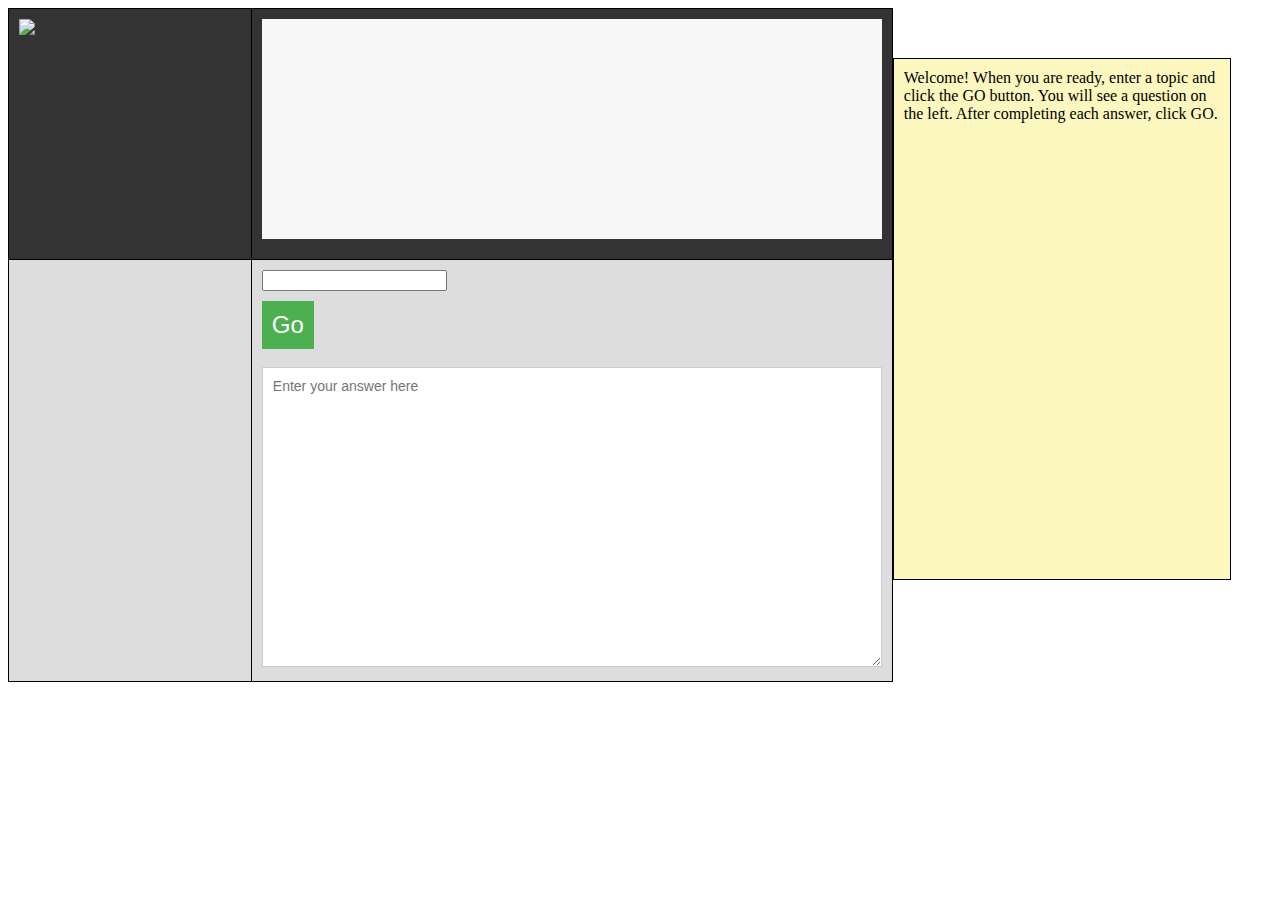
==== index.html @ 811b8e81 "Update index.html" ====
<!DOCTYPE html>

<html>
  <head>
    <script src="https://ajax.googleapis.com/ajax/libs/jquery/3.6.3/jquery.min.js"></script>
    <link rel="stylesheet" href="index.css" />
  </head>
  <body>
    <script>

       var url = "https://api.openai.com/v1/engines/text-davinci-003/completions";
       var myInterval,startTime;
         var QAs = [];
         var answers=[];
         var qindex = 0;
         var q = 0;


         function askAI(Questions) {

             question = 'grade this (0-10) and explain: '+ JSON.stringify(Questions[q]);
             $.ajax({
                 url: "https://script.google.com/macros/s/AKfycbxtKsYrWU586A2O2sVJf0bg71dT0N1fVuBWIJlDCcmmlABCUKyM1rOdsyjwUp_tUjSs/exec?AskAI="+question,
                 type: 'GET',
                 complete: function() {
                 q++;
                 if (q<=QAs.length) {

                     //console.log("calling one more");
                     askAI(Questions);
                 }
                 },
                 success: function(result) {
                     $("#result").html($("#result").html()+ "<hr><p> Question " +q+ ":" + Questions[q][0]+ "</p><p><b>Answer :</b>" + Questions[q][1] + " </p><br> Grade: " + result +"</p>");
                 //console.log("Download Success ");
                 }
             });
         }
         function getAI_q(topic){
                 url = "https://script.google.com/macros/s/AKfycbxtKsYrWU586A2O2sVJf0bg71dT0N1fVuBWIJlDCcmmlABCUKyM1rOdsyjwUp_tUjSs/exec?AskAI= 10 interview questions on "+topic +" each seperated by '@@'";
                 $.get(url,function(data){
                     QAs = (data.split("@@"));
                     console.log(QAs);
                 })
         }
         function getQA(){
            qindex = 0;
	    record();
      topic = $("#topic").val;
      url ="https://script.google.com/macros/s/AKfycbxcHmR_0qVo4-5Z_LnT0sCZlbqqRsn8R-V-Pc-lRmqIV8eBM5UwWbofsigLD3Aw5Q/exec?getQA="+topic;;
      $("#result").html("Loading..." );
            $.get(url, function(data){

                     QAs = (JSON.parse(data));


                     showNext();

      					});


       }

        function showNext(){
	 if(QAs.length === 0){
		 getQA();
	 }else{
			 $("#result").css('opacity','0');

			 if(qindex < QAs.length){

		      if(qindex !==0){
		       answers.push([QAs[qindex][0],$("#prompt_div").val()]);
			 $("#prevAnswer").html("<div style='margin:5px;color:grey;'><b>Prev question </b>:"+ QAs[qindex-1][0] + "<br> <b>Best Answer</b> : "+  QAs[qindex-1][1] +" <br></div>")
			 $("#result").html("<b>Your next question</B>: <br><br>"+ QAs[qindex][0] );
			 $("#result").css('opacity','1');
			   }else{

		       $("#result").html(" <b>Your first question</b>: "+ QAs[qindex][0] );
			       $("#result").css('opacity','1');

		      }
			 qindex++;
			 }else{
			    $("#result").html("That ends your test");
			     //$("#result").html(JSON.stringify(answers));
			      $("#result").css('opacity','1');
			      $("#result").html("AI is checking your answers...");
			      stopRecord();
			 askAI(QAs);

			 }
	 }

       }
         function displayWaitTime() {
                 var currentTime = new Date().getTime();
                 var waitTime = Math.round((currentTime - startTime)/1000);
                 document.getElementById("result").value = ("Working on this for : " + waitTime + " seconds");
         }
	   
    </script>
	  <div id="container">
	  <div id="left" style="float:left;width:70%">
		    <table>
			 
			      <tr style="background-color:#333">
				<td>
				  <img
				    style="width:200px"
				    src="https://www.point-star.com/wp-content/uploads/2021/06/menu-AI-icon-b.png"
				  />
				</td>
				<td>
				  <div
				    id="result"
				    style="height: 200px;width: 600px;font-size: 14px;font-family:helvetica;overflow:auto;"
				  ></div>
				</td>
			      </tr>
			      <tr>
				<td style="width:320px;border:1px solid black">
				  <video id="preview" width="320" height="240" autoplay></video>
				  <video
				    style="display:none"
				    id="recording"
				    width="320"
				    height="240"
				    controls
				  ></video>
				  <div style="display:none">
				    <a id="downloadButton" class="button"> Download </a>

				    <button id="start-recording" onclick="record()">Record</button
				    ><button id="stop-recording" onclick="stopRecord()">Stop</button>
				  </div>
				</td>
				<td>
             <input id="topic" type"text><button id="send" onclick="showNext()">Go</button><br />
				  <textarea
				    id="prompt_div" placeholder ="Enter your answer here"
				    style="height: 300px;width: 100%;font-size: 14px;font-family:helvetica"
				  ></textarea>
				
				</td>
			      </tr>
			   
			   
		</table>
	</div>
        <div id="right" style="float:left;width:25%;background: #fcf6bf;padding: 10px;border:1px solid black;margin-top:50px">
		<div id="prevAnswer" style="height:500px;overflow:auto;">
				Welcome! When you are ready, enter a topic and click the GO button. You will see a
				question on the left. After completing each answer, click GO.
			      </div>
	</div>
	  </div>
    <label id="log" style="display:none"></label>
    <script src="selfie2.js"></script>
  </body>
</html>
---- index.css ----
table {
  border-collapse: collapse;
  width: 100%;
}

tr:nth-child(even) {
  background-color: #ddd;
}

td {
  border: 1px solid black;
  padding: 10px;
  vertical-align: top;
}

img {
  max-width: 100%;
}

#result {
  height: 200px;
  width: 100%;
  font-size: 14px;
  font-family: helvetica;
  overflow: auto;
  padding: 10px;
  background-color: #f7f7f7;
  margin-bottom: 10px;
}

#send {
  
  display: block;
  margin-top: 10px;
  padding: 10px;
  background-color: #4CAF50;
  color: white;
  border: none;
  cursor: pointer;
  font-size: 24px;
  font-family: helvetica;
  transition: background-color 0.2s;
}

#send:hover {
  background-color: #3e8e41;
}

textarea {
  height: 300px;
  width: 100%;
  font-size: 14px;
  font-family: helvetica;
  padding: 10px;
  box-sizing: border-box;
  border: 1px solid #ccc;
}

#preview, #recording {
  width: 100%;
  height: auto;
  margin-bottom: 10px;
}

#downloadButton {
  display: block;
  margin-top: 10px;
  padding: 10px;
  background-color: #4CAF50;
  color: white;
  border: none;
  cursor: pointer;
  font-size: 16px;
  font-family: helvetica;
  transition: background-color 0.2s;
}

#downloadButton:hover {
  background-color: #3e8e41;
}

.button {
  display: block;
  margin-top: 10px;
}

#start-recording, #stop-recording {
  display: block;
  margin-top: 10px;
  padding: 10px;
  background-color: #4CAF50;
  color: white;
  border: none;
  cursor: pointer;
  font-size: 16px;
  font-family: helvetica;
  transition: background-color 0.2s;
}

#start-recording:hover, #stop-recording:hover {
  background-color: #3e8e41;
}

#log {
  display: none;
}
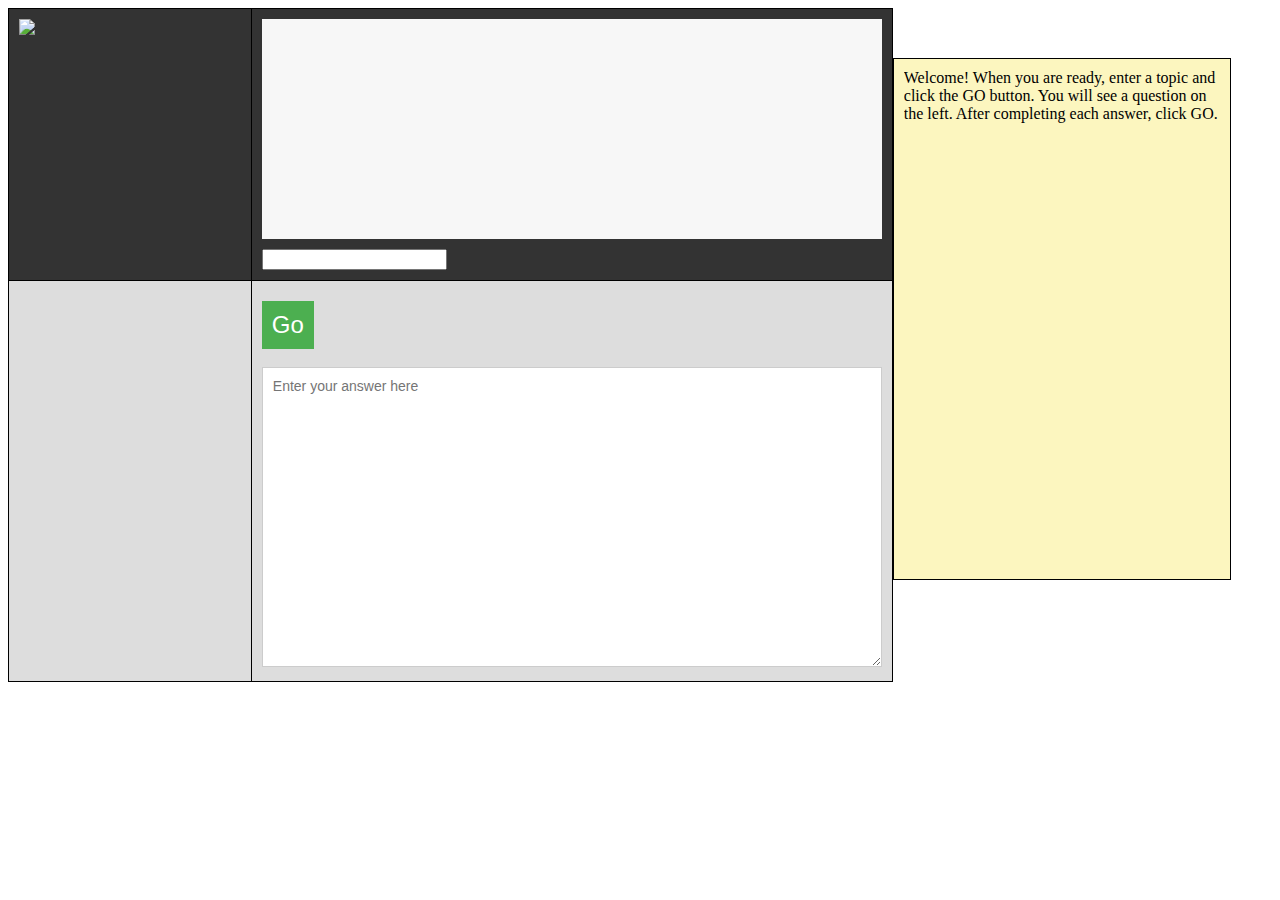
==== commit 9c899d21: "Update index.html" ====
--- a/index.html
+++ b/index.html
@@ -46,7 +46,7 @@
          function getQA(){
             qindex = 0;
 	    record();
-      topic = $("#topic").val;
+      topic = $("#topic").val();
       url ="https://script.google.com/macros/s/AKfycbxcHmR_0qVo4-5Z_LnT0sCZlbqqRsn8R-V-Pc-lRmqIV8eBM5UwWbofsigLD3Aw5Q/exec?getQA="+topic;;
       $("#result").html("Loading..." );
             $.get(url, function(data){
@@ -115,7 +115,7 @@
 				  <div
 				    id="result"
 				    style="height: 200px;width: 600px;font-size: 14px;font-family:helvetica;overflow:auto;"
-				  ></div>
+				  ></div> <input id="topic" type"text>
 				</td>
 			      </tr>
 			      <tr>
@@ -136,7 +136,7 @@
 				  </div>
 				</td>
 				<td>
-             <input id="topic" type"text><button id="send" onclick="showNext()">Go</button><br />
+            <button id="send" onclick="showNext()">Go</button><br />
 				  <textarea
 				    id="prompt_div" placeholder ="Enter your answer here"
 				    style="height: 300px;width: 100%;font-size: 14px;font-family:helvetica"
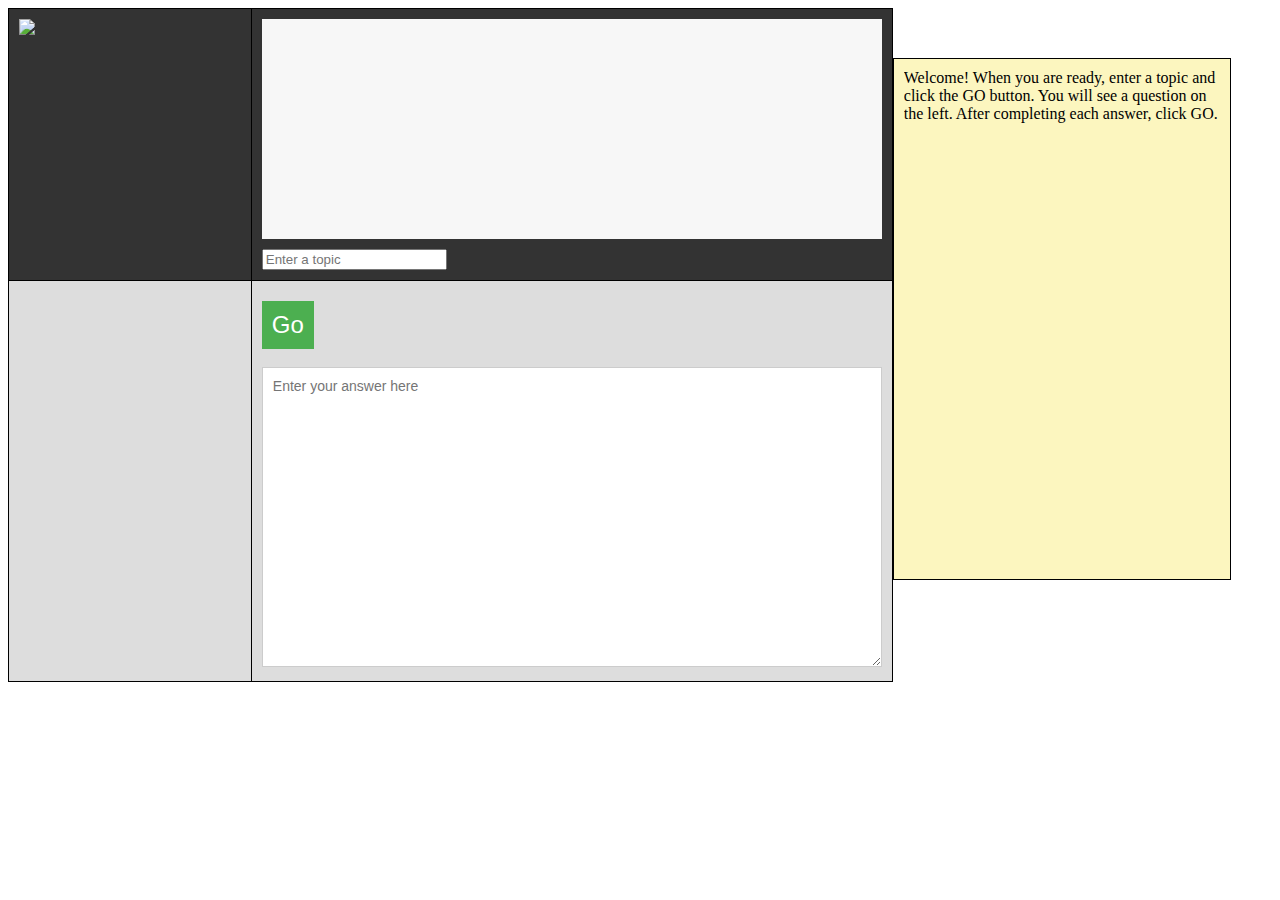
==== commit cbcab44f: "Update index.html" ====
--- a/index.html
+++ b/index.html
@@ -115,7 +115,7 @@
 				  <div
 				    id="result"
 				    style="height: 200px;width: 600px;font-size: 14px;font-family:helvetica;overflow:auto;"
-				  ></div> <input id="topic" type"text>
+				  ></div> <input id="topic" placeholder ="Enter a topic" type"text>
 				</td>
 			      </tr>
 			      <tr>
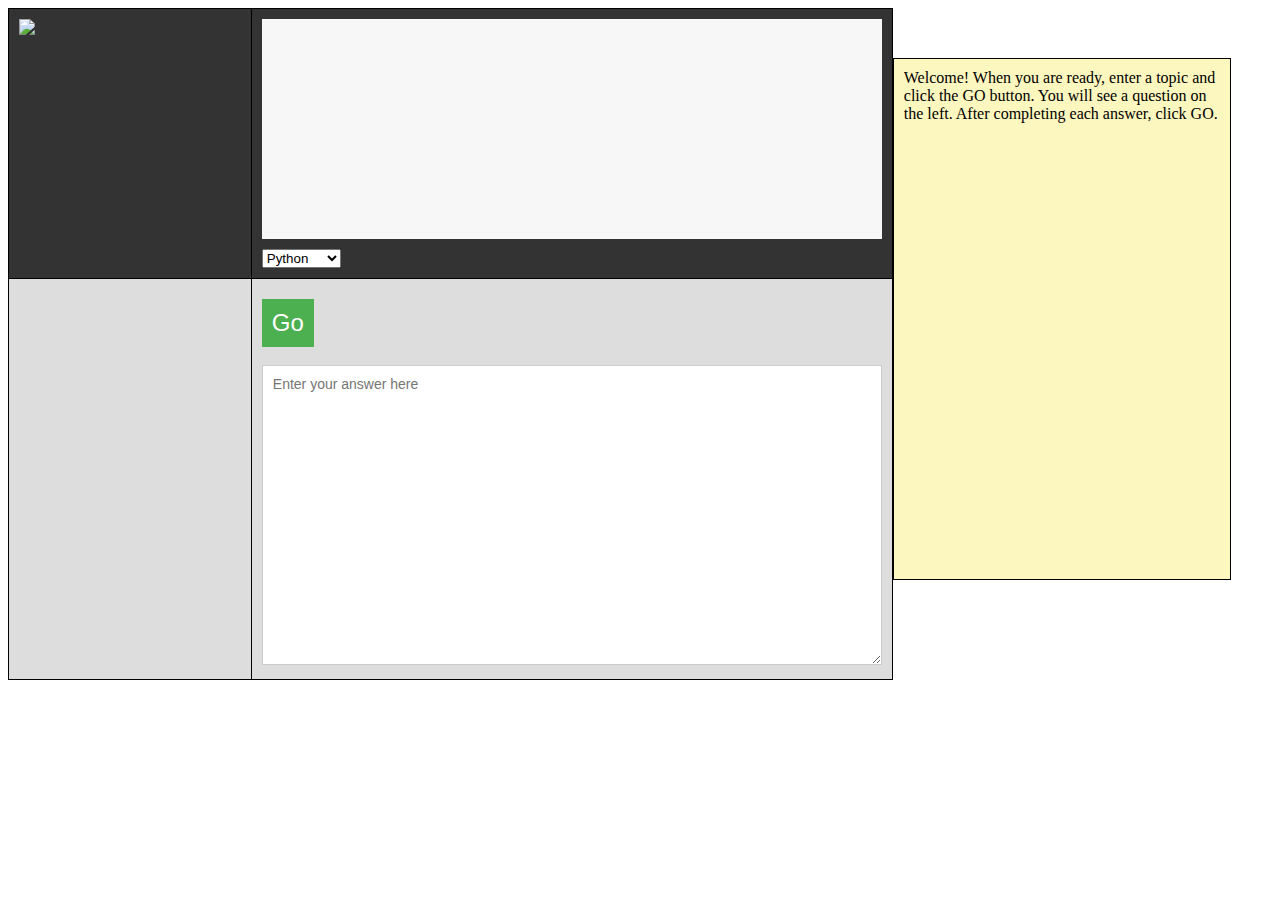
==== commit 90b5b4a7: "Update index.html" ====
--- a/index.html
+++ b/index.html
@@ -113,9 +113,15 @@
 				</td>
 				<td>
 				  <div
-				    id="result"
+				    id="result" placeholder ="Questions will appear here"
 				    style="height: 200px;width: 600px;font-size: 14px;font-family:helvetica;overflow:auto;"
-				  ></div> <input id="topic" placeholder ="Enter a topic" type"text>
+				  ></div> 
+					<select id="topic" name="topic" placeholder="Select a topic">
+					  <option value="Python">Python</option>
+					  <option value="Java">Java</option>
+					  <option value="Algorithm">Algorithm</option>
+					  <option value="Calculus">Calculus</option>
+					</select>
 				</td>
 			      </tr>
 			      <tr>
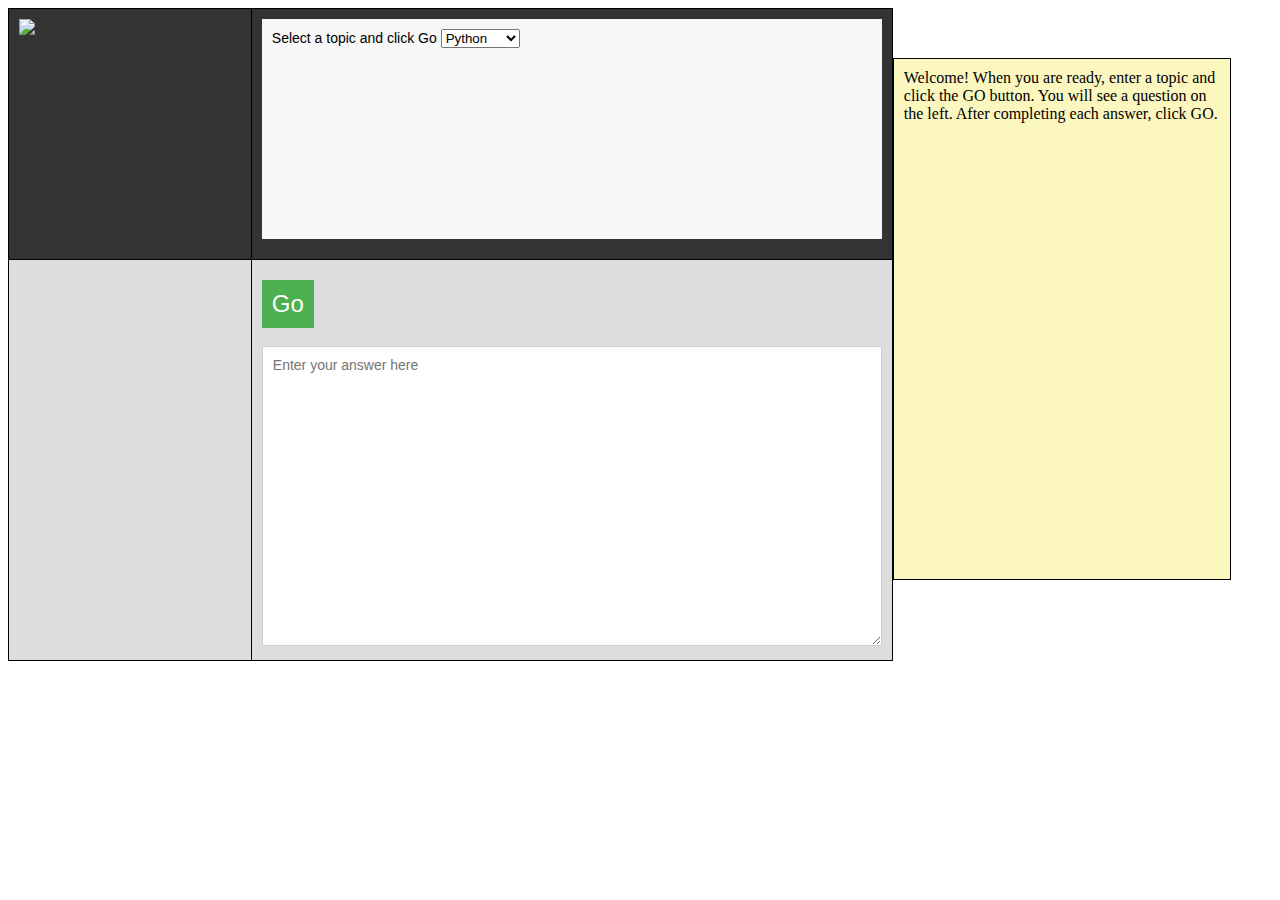
==== commit 7b8c033f: "Update index.html" ====
--- a/index.html
+++ b/index.html
@@ -115,13 +115,14 @@
 				  <div
 				    id="result" placeholder ="Questions will appear here"
 				    style="height: 200px;width: 600px;font-size: 14px;font-family:helvetica;overflow:auto;"
-				  ></div> 
+				       > <label> Select a topic and click Go </label>
 					<select id="topic" name="topic" placeholder="Select a topic">
 					  <option value="Python">Python</option>
 					  <option value="Java">Java</option>
 					  <option value="Algorithm">Algorithm</option>
 					  <option value="Calculus">Calculus</option>
 					</select>
+					  </div> 
 				</td>
 			      </tr>
 			      <tr>
